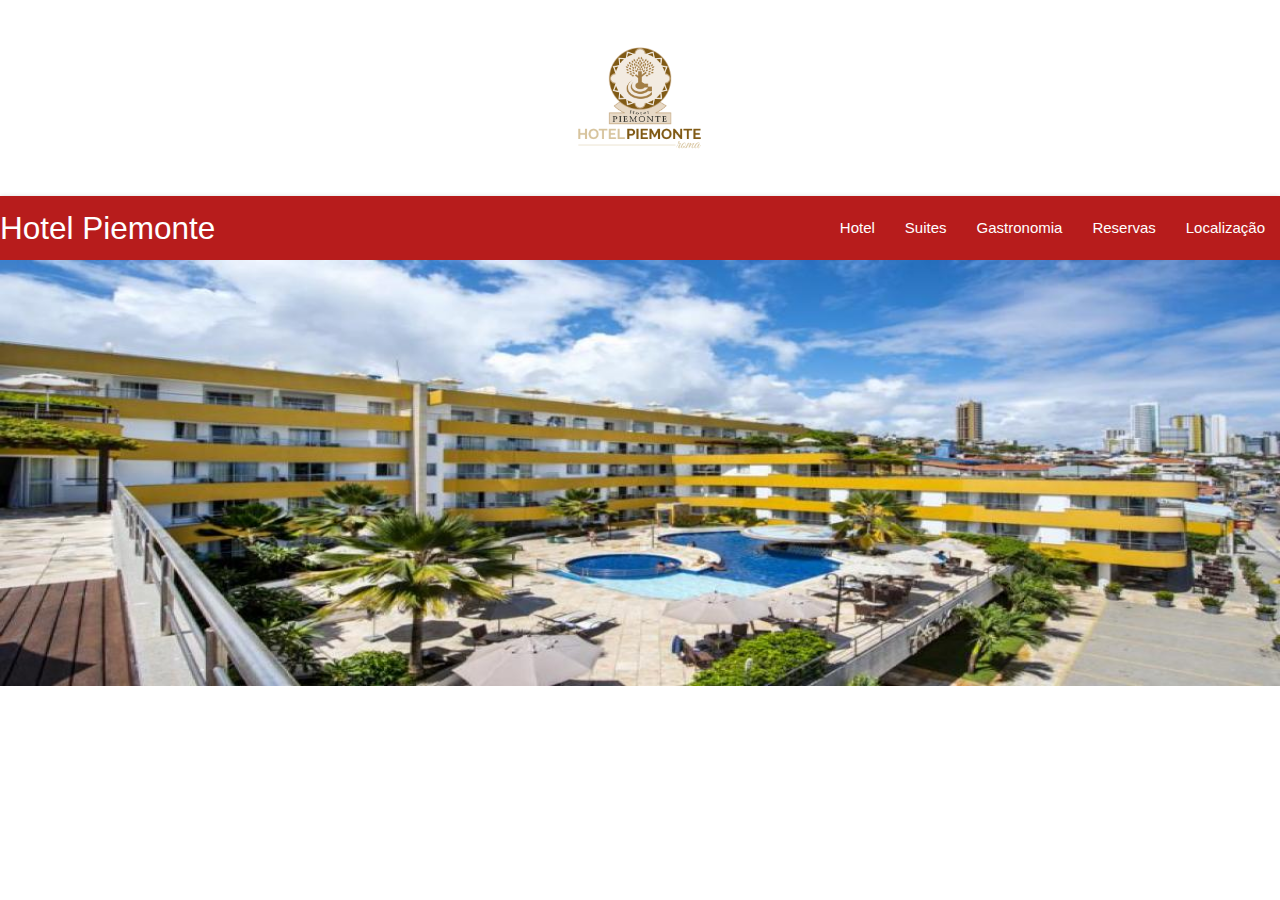
==== index.html @ 4191c840 "Criação da página modelo e de outras páginas" ====
<!DOCTYPE html>
<html lang="en">
  <head>
    <meta charset="UTF-8" />
    <meta name="viewport" content="width=device-width, initial-scale=1.0" />
    <title>Document</title>

    <!--Import Google Icon Font-->
    <link
      href="https://fonts.googleapis.com/icon?family=Material+Icons"
      rel="stylesheet"
    />

    <!-- Compiled and minified CSS -->
    <link
      rel="stylesheet"
      href="https://cdnjs.cloudflare.com/ajax/libs/materialize/1.0.0/css/materialize.min.css"
    />

    <link rel="stylesheet" href="css/style.css" />
  </head>
  <body>
    <header>
      <h1>
        <img src="img/logo2.png" alt="Hotel Piemonte" class="logo" />
      </h1>

      <!-- barra de navegação do site-->
      <nav>
        <div class="nav-wrapper red darken-4" style="text-align: left;">
          <a href="index.html" class="brand-logo">Hotel Piemonte</a>
          <ul id="nav-mobile" class="right hide-on-med-and-down">
            <li><a href="hotel.html">Hotel</a></li>
            <li><a href="suites.html">Suites</a></li>
            <li><a href="gastronomia.html">Gastronomia</a></li>
            <li><a href="reservas.html">Reservas</a></li>
            <li><a href="localizacao.html">Localização</a></li>
          </ul>
        </div>
      </nav>
      <!--fim da barra de navegação-->

      <!--inicio do painel-->
      <img src="img/painel2.jpg" alt="entrada do hotel" class="painel" />
    </header>

    <main></main>

    <footer></footer>

    <!-- Compiled and minified JavaScript -->
    <script src="https://cdnjs.cloudflare.com/ajax/libs/materialize/1.0.0/js/materialize.min.js"></script>
  </body>
</html>
---- css/style.css ----
header {
  text-align: center;
}
header .logo {
  width: 10%;
  height: auto;
}
header .painel {
  width: 100%;
}
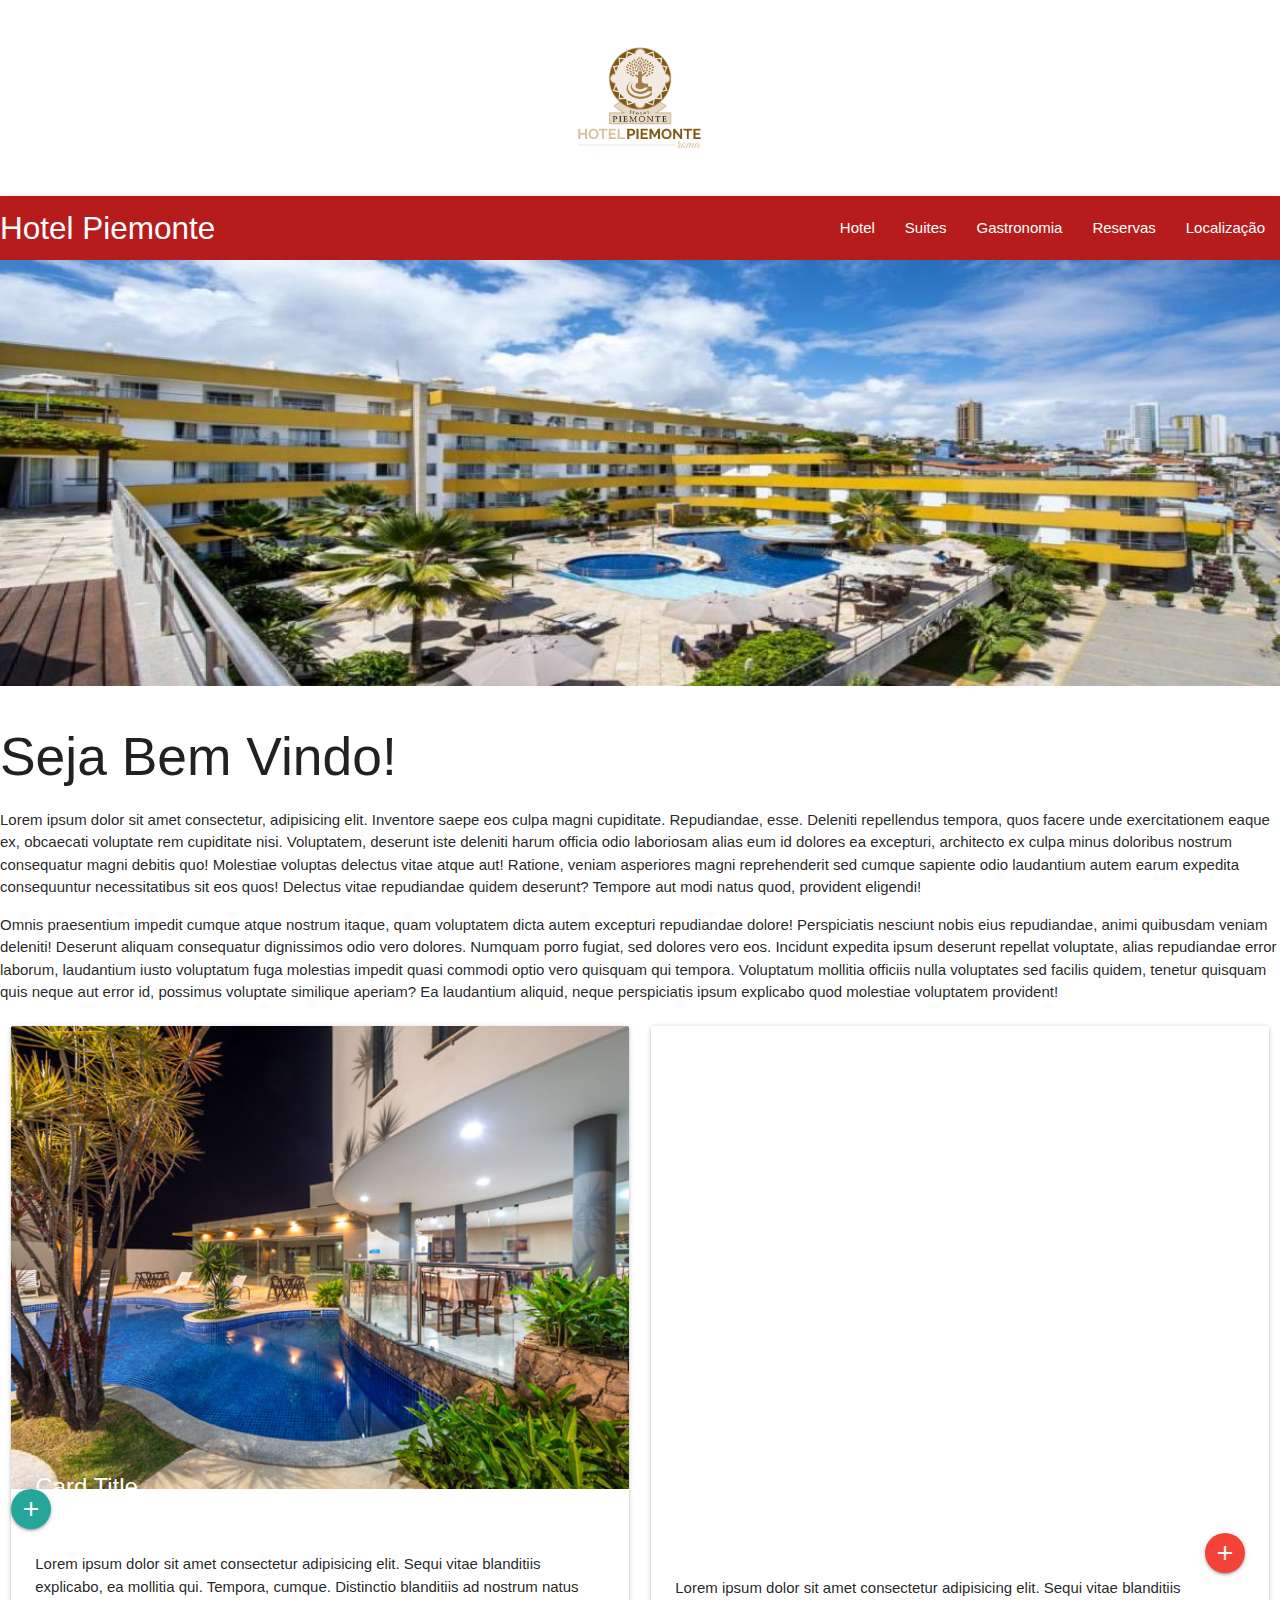
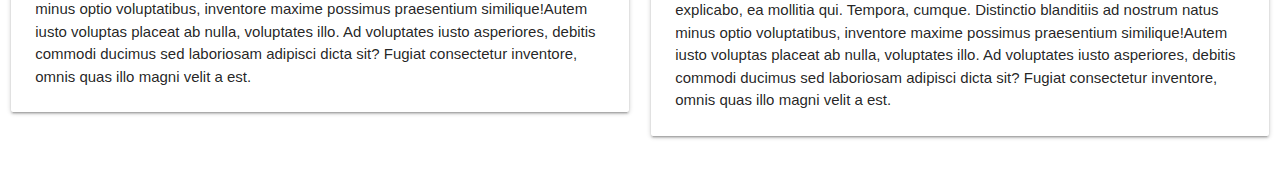
==== commit 3a268548: "Finalização das páginas index e suite" ====
--- a/index.html
+++ b/index.html
@@ -44,7 +44,106 @@
       <img src="img/painel2.jpg" alt="entrada do hotel" class="painel" />
     </header>
 
-    <main></main>
+    <main>
+      <div id="apresentacao">
+        <h2>Seja Bem Vindo!</h2>
+        <p>
+          <span
+            >Lorem ipsum dolor sit amet consectetur, adipisicing elit. Inventore
+            saepe eos culpa magni cupiditate. Repudiandae, esse. Deleniti
+            repellendus tempora, quos facere unde exercitationem eaque ex,
+            obcaecati voluptate rem cupiditate nisi.</span
+          >
+          <span
+            >Voluptatem, deserunt iste deleniti harum officia odio laboriosam
+            alias eum id dolores ea excepturi, architecto ex culpa minus
+            doloribus nostrum consequatur magni debitis quo! Molestiae voluptas
+            delectus vitae atque aut!</span
+          >
+          <span
+            >Ratione, veniam asperiores magni reprehenderit sed cumque sapiente
+            odio laudantium autem earum expedita consequuntur necessitatibus sit
+            eos quos! Delectus vitae repudiandae quidem deserunt? Tempore aut
+            modi natus quod, provident eligendi!</span
+          >
+        </p>
+        <p>
+          <span
+            >Omnis praesentium impedit cumque atque nostrum itaque, quam
+            voluptatem dicta autem excepturi repudiandae dolore! Perspiciatis
+            nesciunt nobis eius repudiandae, animi quibusdam veniam deleniti!
+            Deserunt aliquam consequatur dignissimos odio vero dolores.</span
+          >
+          <span
+            >Numquam porro fugiat, sed dolores vero eos. Incidunt expedita ipsum
+            deserunt repellat voluptate, alias repudiandae error laborum,
+            laudantium iusto voluptatum fuga molestias impedit quasi commodi
+            optio vero quisquam qui tempora.</span
+          >
+          <span
+            >Voluptatum mollitia officiis nulla voluptates sed facilis quidem,
+            tenetur quisquam quis neque aut error id, possimus voluptate
+            similique aperiam? Ea laudantium aliquid, neque perspiciatis ipsum
+            explicabo quod molestiae voluptatem provident!</span
+          >
+        </p>
+      </div>
+      <div id="cardHome">
+        <!-- Inicio da linha -->
+        <div class="row">
+          <div class="col s12 m6">
+            <div class="card">
+              <div class="card-image">
+                <img src="img/lazer3.jpg" />
+                <span class="card-title">Card Title</span>
+                <a href="reservas.html" class=btn-floating halfway-fab waves-effect waves-light red"
+                  ><i class="material-icons">add</i></a
+                >
+              </div>
+              <div class="card-content">
+                <p>
+                  Lorem ipsum dolor sit amet consectetur adipisicing elit. Sequi
+                  vitae blanditiis explicabo, ea mollitia qui. Tempora, cumque.
+                  Distinctio blanditiis ad nostrum natus minus optio
+                  voluptatibus, inventore maxime possimus praesentium
+                  similique!Autem iusto voluptas placeat ab nulla, voluptates
+                  illo. Ad voluptates iusto asperiores, debitis commodi ducimus
+                  sed laboriosam adipisci dicta sit? Fugiat consectetur
+                  inventore, omnis quas illo magni velit a est.
+                </p>
+              </div>
+            </div>
+          </div>
+
+          <div class="row">
+            <div class="col s12 m6">
+              <div class="card">
+                <div class="card-image">
+                    <iframe width="100%" height="520" src="https://www.youtube.com/embed/h_d2lFNFWMY" frameborder="0" allow="accelerometer; autoplay; encrypted-media; gyroscope; picture-in-picture" allowfullscreen></iframe>
+                  <span class="card-title">Card Title</span>
+                  <a class="btn-floating halfway-fab waves-effect waves-light red"
+                    ><i class="material-icons">add</i></a
+                  >
+                </div>
+                <div class="card-content">
+                  <p>
+                    Lorem ipsum dolor sit amet consectetur adipisicing elit. Sequi
+                    vitae blanditiis explicabo, ea mollitia qui. Tempora, cumque.
+                    Distinctio blanditiis ad nostrum natus minus optio
+                    voluptatibus, inventore maxime possimus praesentium
+                    similique!Autem iusto voluptas placeat ab nulla, voluptates
+                    illo. Ad voluptates iusto asperiores, debitis commodi ducimus
+                    sed laboriosam adipisci dicta sit? Fugiat consectetur
+                    inventore, omnis quas illo magni velit a est.
+                  </p>
+                </div>
+              </div>
+            </div>
+        </div>
+        <!--fim do row-->
+      </div>
+      <!--fim do cardHome-->
+    </main>
 
     <footer></footer>
 
--- a/css/style.css
+++ b/css/style.css
@@ -8,3 +8,11 @@
 header .painel {
   width: 100%;
 }
+#modal1 img,
+#modal2 img {
+  width: 100%;
+  height: 400px;
+}
+.card-image img {
+  cursor: pointer;
+}
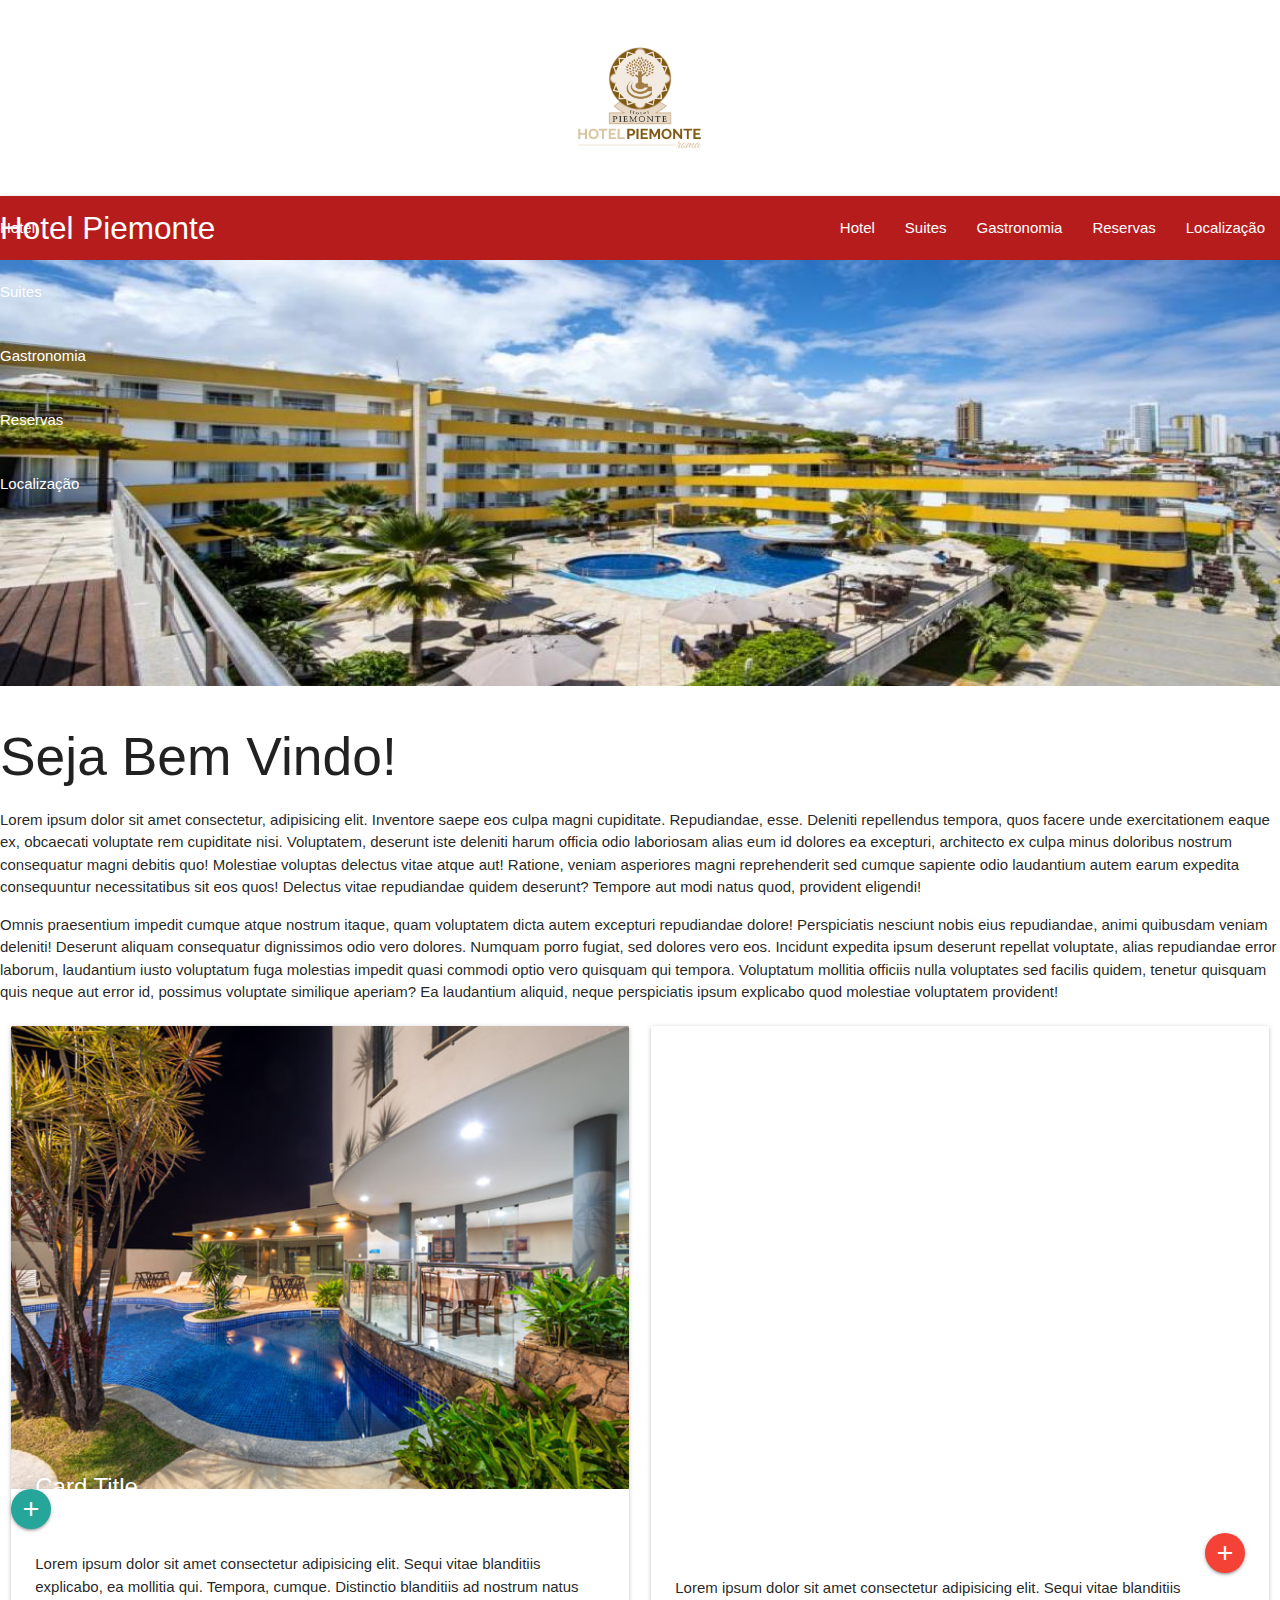
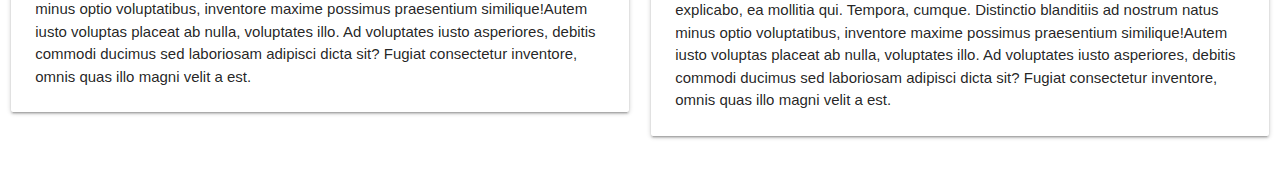
==== commit 98d3fc3d: "Finalização das páginas reservas e localizacao" ====
--- a/index.html
+++ b/index.html
@@ -29,6 +29,9 @@
       <nav>
         <div class="nav-wrapper red darken-4" style="text-align: left;">
           <a href="index.html" class="brand-logo">Hotel Piemonte</a>
+          <a href="#" data-target="mobile-demo" class="sidenav-trigger"
+            ><i class="material-icons">menu</i></a
+          >
           <ul id="nav-mobile" class="right hide-on-med-and-down">
             <li><a href="hotel.html">Hotel</a></li>
             <li><a href="suites.html">Suites</a></li>
@@ -36,6 +39,12 @@
             <li><a href="reservas.html">Reservas</a></li>
             <li><a href="localizacao.html">Localização</a></li>
           </ul>
+          <ul class="sidenav" id="mobile-demo"></ul>
+          <li><a href="hotel.html">Hotel</a></li>
+          <li><a href="suites.html">Suites</a></li>
+          <li><a href="gastronomia.html">Gastronomia</a></li>
+          <li><a href="reservas.html">Reservas</a></li>
+          <li><a href="localizacao.html">Localização</a></li>
         </div>
       </nav>
       <!--fim da barra de navegação-->
@@ -114,7 +123,7 @@
               </div>
             </div>
           </div>
-
+  
           <div class="row">
             <div class="col s12 m6">
               <div class="card">
@@ -146,8 +155,15 @@
     </main>
 
     <footer></footer>
-
+    <script src="https://ajax.googleapis.com/ajax/libs/jquery/3.4.1/jquery.min.js"></script>
     <!-- Compiled and minified JavaScript -->
     <script src="https://cdnjs.cloudflare.com/ajax/libs/materialize/1.0.0/js/materialize.min.js"></script>
+  
+  <script>
+    $(document).ready(function(){
+    $('.sidenav').sidenav();
+  });
+  </script>
+  
   </body>
 </html>
--- a/css/style.css
+++ b/css/style.css
@@ -9,10 +9,22 @@
   width: 100%;
 }
 #modal1 img,
-#modal2 img {
+#modal2 img,
+#modal3 img,
+#modal4 img {
   width: 100%;
   height: 400px;
 }
 .card-image img {
   cursor: pointer;
 }
+#historia {
+  text-align: center;
+  padding: 20px;
+  margin-bottom: 50px;
+}
+#sex_masculino,
+#sex_feminino {
+  margin-left: 50px !important;
+  position: relative;
+}
